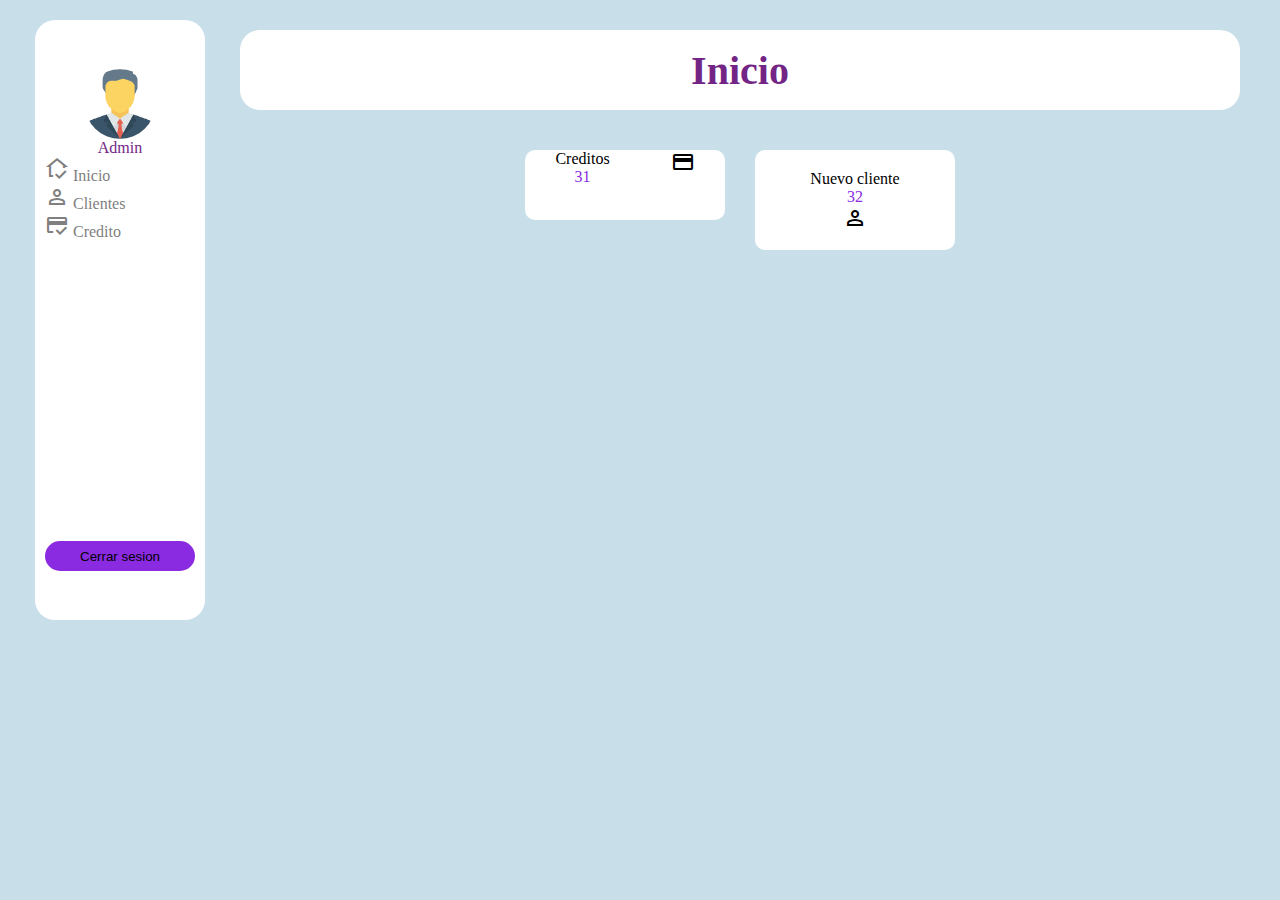
==== inicio1/index.html @ 9a436bf6 "avance en la maquetacion" ====
<!DOCTYPE html>
<html lang="en">
  <head>
    <meta charset="UTF-8" />
    <meta http-equiv="X-UA-Compatible" content="IE=edge" />
    <meta name="viewport" content="width=device-width, initial-scale=1.0" />
    <title>Document</title>

    <link rel="stylesheet" href="style.css" />
    <link
      rel="stylesheet"
      href="https://fonts.googleapis.com/css2?family=Material+Symbols+Outlined:opsz,wght,FILL,GRAD@48,400,0,0"
    />
    <link
      href="https://cdn.jsdelivr.net/npm/bootstrap@5.3.0-alpha1/dist/css/bootstrap.min.css"
      rel="stylesheet"
      integrity="sha384-GLhlTQ8iRABdZLl6O3oVMWSktQOp6b7In1Zl3/Jr59b6EGGoI1aFkw7cmDA6j6gD"
      crossorigin="anonymous"
    />
  </head>
  <body class="container-fluid">
    <header class="header">
      <h1>Inicio</h1>
    </header>
    <nav class="navbar">
      <div class="navbar-sesion">
        <img src="descarga.png" alt="imagen" />
        <p>Admin</p>
        <ul>
          <li>
            <a href="#">
              <span class="material-symbols-outlined"> in_home_mode </span>
              Inicio</a
            >
          </li>
          <li>
            <a href=""
              ><span class="material-symbols-outlined"> person_filled </span>
              Clientes</a
            >
          </li>
          <li>
            <a href="#"
              ><span class="material-symbols-outlined"> credit_score </span>
              Credito</a
            >
          </li>
        </ul>
        <button class="btn-cerrar-sesion">Cerrar sesion</button>
      </div>
    </nav>

    <main class="main">
      <div class="main-creditos">
        <div class="creditos">
          <p>Creditos</p>
          <span id="contador" class="contador">31</span>
        </div>
        <div>
          <span class="material-symbols-outlined"> credit_card </span>
        </div>
      </div>
      <div class="nuemero-clientes">
        <p>Nuevo cliente</p>
        <span class="contador">32</span>
        <span class="material-symbols-outlined"> person </span>
      </div>
    </main>
  </body>
</html>
---- inicio1/style.css ----
* {
  margin: 0;
  padding: 0;
  box-sizing: border-box;
}

h1 {
  width: 1000px;
  height: 80px;
  display: grid;
  place-content: center;
  font-size: 40px;
  border-radius: 20px;
  background-color: white;
}
body > header > h1 {
  color: rgb(115, 37, 134);
}

img {
  width: 70px;
  height: 70px;
  border-radius: 50%;
  margin: auto;
}

ul {
  text-decoration: none;
  list-style: none;
  margin-right: 40px;
}

.navbar-sesion > p {
  text-align: center;
}
li > a {
  text-decoration: none;
  color: gray;
}

.header {
  grid-area: header;
  display: grid;
  place-content: center;
}

.navbar {
  grid-area: navbar;
}

.main {
  grid-area: main;
}
.container-fluid {
  height: 100vh;
  background-color: rgba(95, 158, 187, 0.342);
  display: grid;
  grid-template-columns: 200px;
  grid-template-rows: 100px;
  grid-template-areas:
    "navbar   header"
    "navbar   main";
  padding: 20px;
}
.navbar-sesion {
  background-color: white;
  margin: auto;
  width: 85%;
  height: 600px;
  display: grid;
  place-content: center;
  border-radius: 20px;
  color: rgb(115, 37, 134);
}
.main {
  display: flex;
  justify-content: center;
  gap: 30px;
}

.main-creditos {
  margin-top: 30px;
  border-radius: 10px;
  background-color: white;
  display: flex;
  height: 70px;
  width: 200px;
  justify-content: space-around;
}

.nuemero-clientes {
  width: 200px;
  height: 100px;

  margin-top: 30px;
  border-radius: 10px;
  background-color: white;
  display: flex;
  flex-direction: column;
  justify-content: center;
  align-items: center;
}

.creditos {
  display: flex;
  flex-direction: column;
  /* height: 200px; */
  height: 20px;
}

#contador {
  margin: auto;
}

.contador {
  color: blueviolet;
}

.btn-cerrar-sesion {
  border-radius: 20px;
  background-color: blueviolet;
  border: none;
  margin-top: 300px;
  height: 30px;
  width: 150px;
}
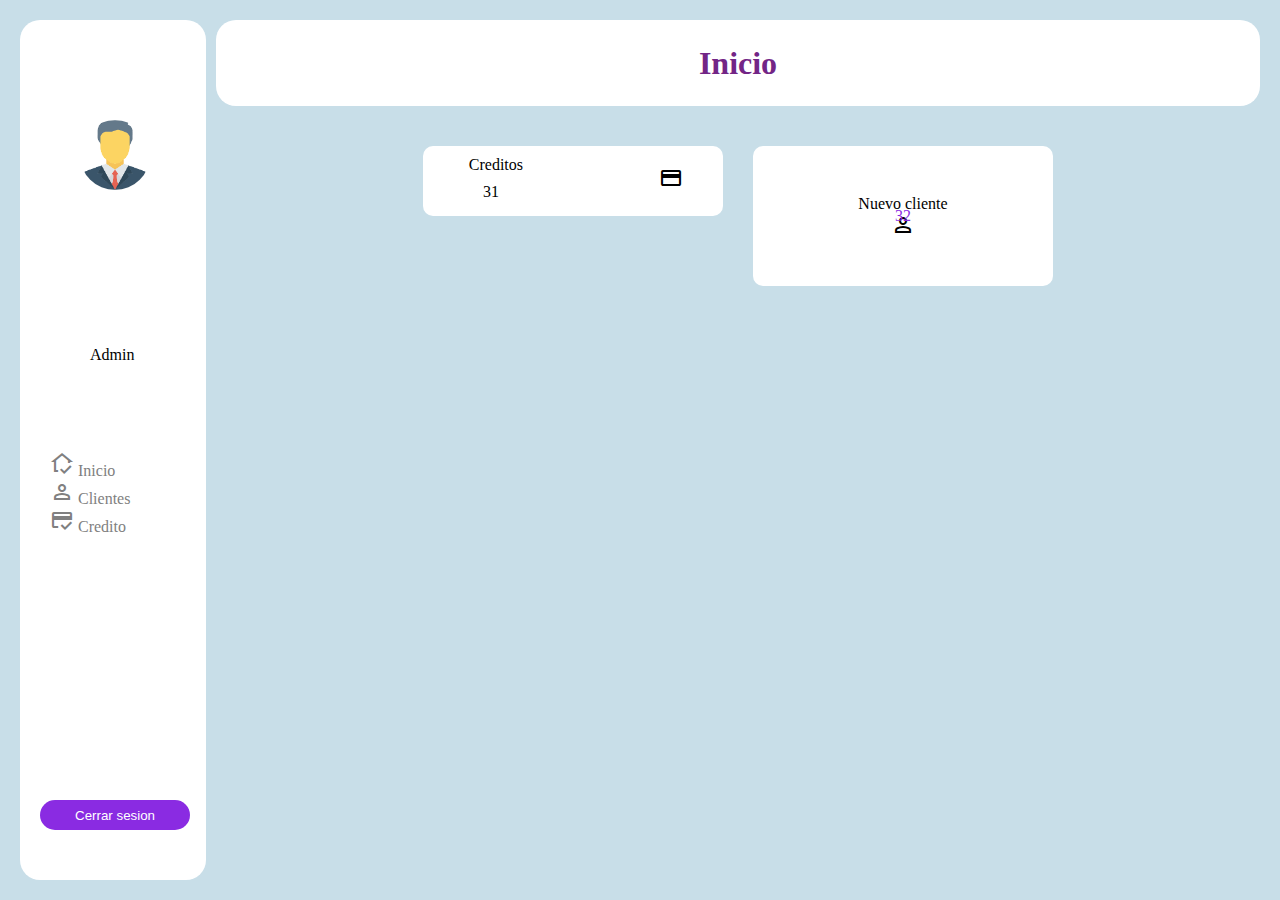
==== commit 1696a7a6: "ajustes css" ====
--- a/inicio1/index.html
+++ b/inicio1/index.html
@@ -23,47 +23,43 @@
       <h1>Inicio</h1>
     </header>
     <nav class="navbar">
-      <div class="navbar-sesion">
-        <img src="descarga.png" alt="imagen" />
-        <p>Admin</p>
-        <ul>
-          <li>
-            <a href="#">
-              <span class="material-symbols-outlined"> in_home_mode </span>
-              Inicio</a
-            >
-          </li>
-          <li>
-            <a href=""
-              ><span class="material-symbols-outlined"> person_filled </span>
-              Clientes</a
-            >
-          </li>
-          <li>
-            <a href="#"
-              ><span class="material-symbols-outlined"> credit_score </span>
-              Credito</a
-            >
-          </li>
-        </ul>
-        <button class="btn-cerrar-sesion">Cerrar sesion</button>
-      </div>
+      <!-- <div class="navbar-sesion"> -->
+      <img src="descarga.png" alt="imagen" />
+      <p>Admin</p>
+      <ul>
+        <li>
+          <a href="#">
+            <span class="material-symbols-outlined"> in_home_mode </span>
+            Inicio</a
+          >
+        </li>
+        <li>
+          <a href=""
+            ><span class="material-symbols-outlined"> person_filled </span>
+            Clientes</a
+          >
+        </li>
+        <li>
+          <a href="#"
+            ><span class="material-symbols-outlined"> credit_score </span>
+            Credito</a
+          >
+        </li>
+      </ul>
+      <button class="btn-cerrar-sesion">Cerrar sesion</button>
+      <!-- </div> -->
     </nav>
 
     <main class="main">
       <div class="main-creditos">
-        <div class="creditos">
-          <p>Creditos</p>
-          <span id="contador" class="contador">31</span>
-        </div>
-        <div>
-          <span class="material-symbols-outlined"> credit_card </span>
-        </div>
+        <p>Creditos</p>
+        <span id="contador" class="contador">31</span>
+        <span class="material-symbols-outlined icon-wallet"> credit_card </span>
       </div>
       <div class="nuemero-clientes">
         <p>Nuevo cliente</p>
-        <span class="contador">32</span>
-        <span class="material-symbols-outlined"> person </span>
+        <span class="contador2">32</span>
+        <span class="material-symbols-outlined icon-person"> person </span>
       </div>
     </main>
   </body>
--- a/inicio1/style.css
+++ b/inicio1/style.css
@@ -4,15 +4,6 @@
   box-sizing: border-box;
 }
 
-h1 {
-  width: 1000px;
-  height: 80px;
-  display: grid;
-  place-content: center;
-  font-size: 40px;
-  border-radius: 20px;
-  background-color: white;
-}
 body > header > h1 {
   color: rgb(115, 37, 134);
 }
@@ -21,18 +12,30 @@
   width: 70px;
   height: 70px;
   border-radius: 50%;
-  margin: auto;
+  position: absolute;
+  top: 100px;
+  left: 60px;
+}
+.navbar {
+  grid-area: navbar;
+  background-color: white;
+  position: relative;
+  border-radius: 20px;
 }
 
+.navbar > p {
+  position: absolute;
+  left: 70px;
+  bottom: 60%;
+}
 ul {
   text-decoration: none;
   list-style: none;
-  margin-right: 40px;
+  position: absolute;
+  left: 30px;
+  bottom: 40%;
 }
 
-.navbar-sesion > p {
-  text-align: center;
-}
 li > a {
   text-decoration: none;
   color: gray;
@@ -42,36 +45,27 @@
   grid-area: header;
   display: grid;
   place-content: center;
-}
-
-.navbar {
-  grid-area: navbar;
+  border-radius: 20px;
+  background-color: white;
 }
 
 .main {
   grid-area: main;
 }
+
 .container-fluid {
   height: 100vh;
   background-color: rgba(95, 158, 187, 0.342);
   display: grid;
-  grid-template-columns: 200px;
-  grid-template-rows: 100px;
+  grid-template-columns: 15%;
+  grid-template-rows: 10%;
   grid-template-areas:
     "navbar   header"
     "navbar   main";
   padding: 20px;
+  gap: 10px;
 }
-.navbar-sesion {
-  background-color: white;
-  margin: auto;
-  width: 85%;
-  height: 600px;
-  display: grid;
-  place-content: center;
-  border-radius: 20px;
-  color: rgb(115, 37, 134);
-}
+
 .main {
   display: flex;
   justify-content: center;
@@ -82,16 +76,30 @@
   margin-top: 30px;
   border-radius: 10px;
   background-color: white;
-  display: flex;
   height: 70px;
-  width: 200px;
-  justify-content: space-around;
+  width: 300px;
+  position: relative;
+}
+
+.icon-wallet {
+  position: absolute;
+  right: 40px;
+  top: 20px;
+}
+.main-creditos > p {
+  position: absolute;
+  top: 10px;
+  right: 200px;
+}
+.contador {
+  position: absolute;
+  bottom: 15px;
+  left: 60px;
 }
 
 .nuemero-clientes {
-  width: 200px;
-  height: 100px;
-
+  width: 300px;
+  height: 140px;
   margin-top: 30px;
   border-radius: 10px;
   background-color: white;
@@ -99,28 +107,27 @@
   flex-direction: column;
   justify-content: center;
   align-items: center;
-}
-
-.creditos {
-  display: flex;
-  flex-direction: column;
-  /* height: 200px; */
-  height: 20px;
+  position: relative;
 }
 
 #contador {
   margin: auto;
 }
 
-.contador {
+.contador2 {
   color: blueviolet;
+  position: absolute;
+  top: 55;
 }
 
 .btn-cerrar-sesion {
   border-radius: 20px;
   background-color: blueviolet;
   border: none;
-  margin-top: 300px;
   height: 30px;
   width: 150px;
+  color: white;
+  position: absolute;
+  bottom: 50px;
+  left: 20px;
 }
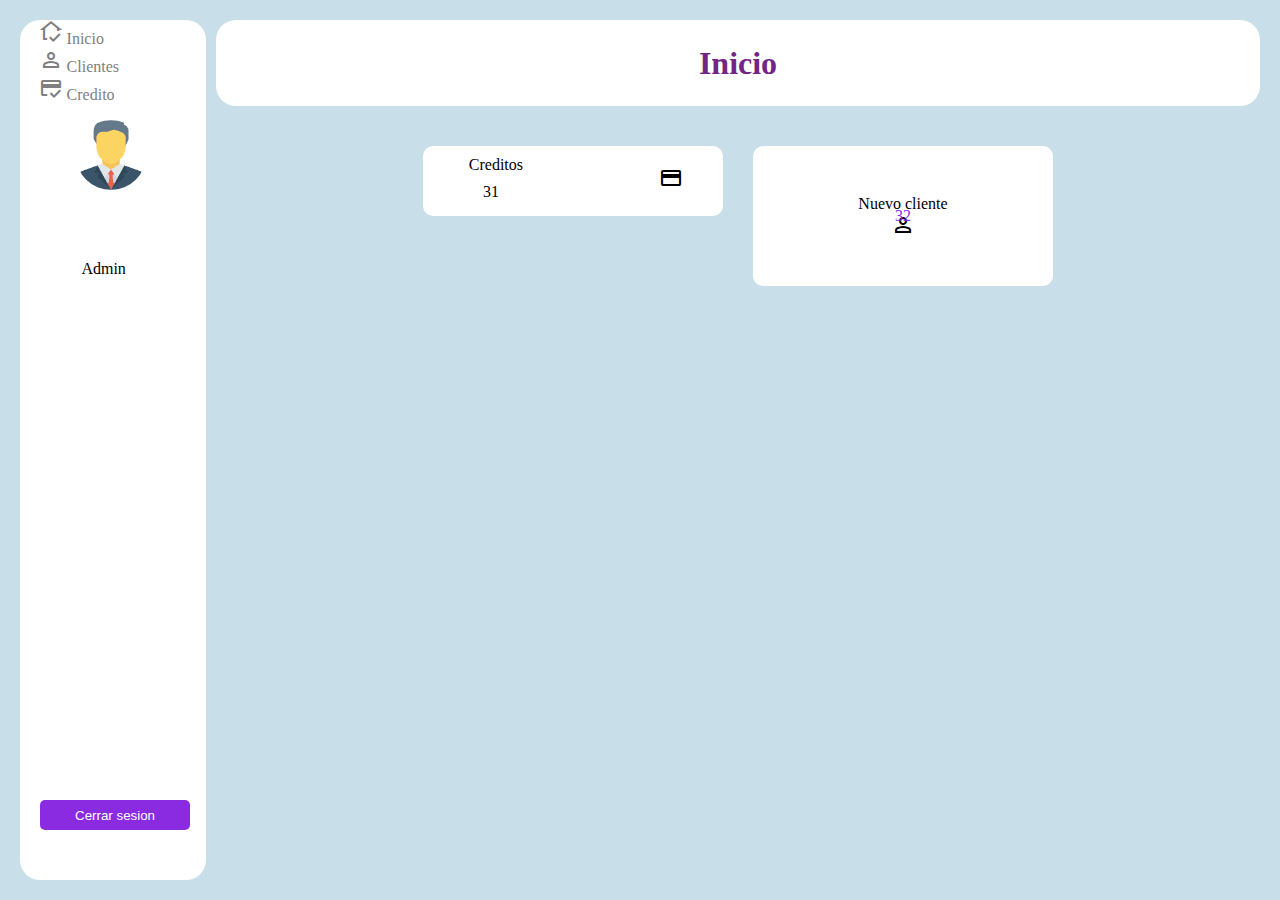
==== commit b7d9dd0e: "avanve" ====
--- a/inicio1/index.html
+++ b/inicio1/index.html
@@ -34,7 +34,7 @@
           >
         </li>
         <li>
-          <a href=""
+          <a href="../crear-cliente/index2.html"
             ><span class="material-symbols-outlined"> person_filled </span>
             Clientes</a
           >
--- a/inicio1/style.css
+++ b/inicio1/style.css
@@ -3,6 +3,21 @@
   padding: 0;
   box-sizing: border-box;
 }
+
+
+.container-fluid {
+  height: 100vh;
+  background-color: rgba(95, 158, 187, 0.342);
+  display: grid;
+  grid-template-columns: 15%;
+  grid-template-rows: 10%;
+  grid-template-areas:
+    "navbar   header"
+    "navbar   main";
+  padding: 20px;
+  gap: 10px;
+}
+
 
 body > header > h1 {
   color: rgb(115, 37, 134);
@@ -14,7 +29,7 @@
   border-radius: 50%;
   position: absolute;
   top: 100px;
-  left: 60px;
+  left: 30%;
 }
 .navbar {
   grid-area: navbar;
@@ -25,15 +40,15 @@
 
 .navbar > p {
   position: absolute;
-  left: 70px;
-  bottom: 60%;
+  left:33%;
+  bottom: 70%;
 }
 ul {
   text-decoration: none;
   list-style: none;
   position: absolute;
-  left: 30px;
-  bottom: 40%;
+  left:10%;
+  bottom:50;
 }
 
 li > a {
@@ -51,19 +66,6 @@
 
 .main {
   grid-area: main;
-}
-
-.container-fluid {
-  height: 100vh;
-  background-color: rgba(95, 158, 187, 0.342);
-  display: grid;
-  grid-template-columns: 15%;
-  grid-template-rows: 10%;
-  grid-template-areas:
-    "navbar   header"
-    "navbar   main";
-  padding: 20px;
-  gap: 10px;
 }
 
 .main {
@@ -121,7 +123,7 @@
 }
 
 .btn-cerrar-sesion {
-  border-radius: 20px;
+  border-radius: 5px;
   background-color: blueviolet;
   border: none;
   height: 30px;
